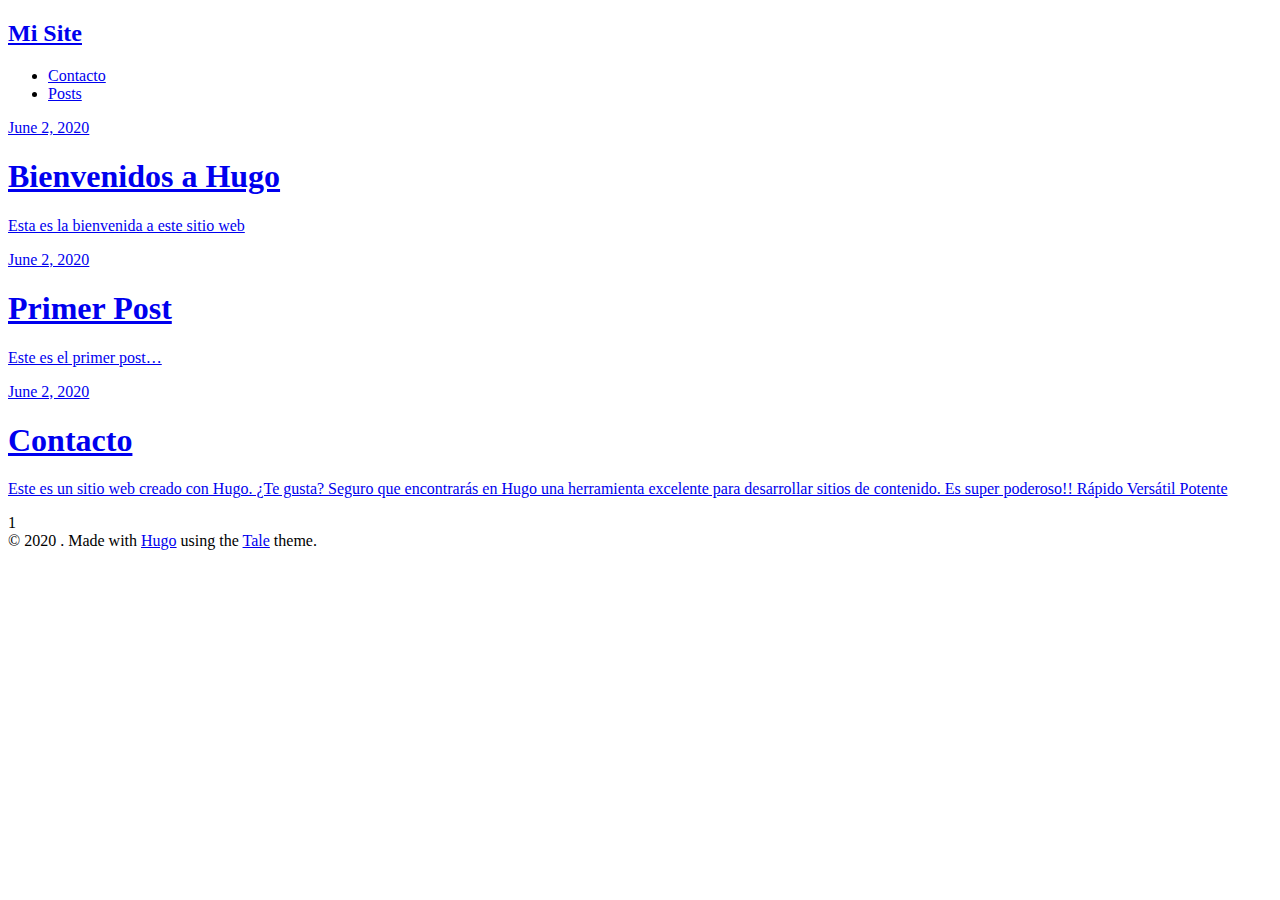
==== docs/index.html @ b0f3c153 "build" ====
<!DOCTYPE html>
<html lang="es">
    <head>
	<meta name="generator" content="Hugo 0.70.0" />
		<meta charset="UTF-8">
		<meta name="viewport" content="width=device-width, initial-scale=1.0">
			<meta name="description" content="">

		<title>Mi Site</title>

		
  		<link rel="stylesheet" href="/css/style.css">
		<link rel="stylesheet" href="/css/fonts.css">
		
		<link rel="icon" type="image/png" sizes="32x32" href="/images/favicon-32x32.png">
		<link rel="icon" type="image/png" sizes="16x16" href="/images/favicon-16x16.png">
		<link rel="apple-touch-icon" sizes="180x180" href="/images/apple-touch-icon.png">

		
		<link href="/index.xml" rel="alternate" type="application/rss+xml" title="Mi Site" />
	</head>

    <body>
        		<nav class="nav">
			<div class="nav-container">
				<a href="/">
					<h2 class="nav-title">Mi Site</h2>
				</a>
				<ul>
    
    
        <li>
            <a href="/contacto/">
                
                <span>Contacto</span>
                
            </a>
        </li>
    
        <li>
            <a href="/posts/">
                
                <span>Posts</span>
                
            </a>
        </li>
    
</ul>
			</div>
		</nav>

        

<main>
	


	<div class="catalogue">
		
			<a href="http://example.org/posts/bienvenidos-a-hugo/" class="catalogue-item">
    <div>
        <time datetime="2020-06-02 21:10:07 &#43;0200 CEST" class="catalogue-time">June 2, 2020</time>
        <h1 class="catalogue-title">Bienvenidos a Hugo</h1>
        <div class="catalogue-line"></div>

        <p>
            Esta es la bienvenida a este sitio web
        </p>
    </div>
</a>

		
			<a href="http://example.org/posts/primer-post/" class="catalogue-item">
    <div>
        <time datetime="2020-06-02 21:09:40 &#43;0200 CEST" class="catalogue-time">June 2, 2020</time>
        <h1 class="catalogue-title">Primer Post</h1>
        <div class="catalogue-line"></div>

        <p>
            Este es el primer post&hellip;
        </p>
    </div>
</a>

		
			<a href="http://example.org/contacto/" class="catalogue-item">
    <div>
        <time datetime="2020-06-02 21:03:29 &#43;0200 CEST" class="catalogue-time">June 2, 2020</time>
        <h1 class="catalogue-title">Contacto</h1>
        <div class="catalogue-line"></div>

        <p>
            Este es un sitio web creado con Hugo. ¿Te gusta?
Seguro que encontrarás en Hugo una herramienta excelente para desarrollar sitios de contenido.
Es super poderoso!!
 Rápido Versátil Potente  
        </p>
    </div>
</a>

		
	</div>

	<div class="pagination">
		
		

		<span>1</span>
	</div>
</main>


        		<footer>
			<span>
			&copy; <time datetime="2020-06-02 21:24:39.931578 &#43;0200 CEST m=&#43;0.055190358">2020</time> . Made with <a href='https://gohugo.io'>Hugo</a> using the <a href='https://github.com/EmielH/tale-hugo/'>Tale</a> theme.
			</span>
		</footer>

    </body>
</html>
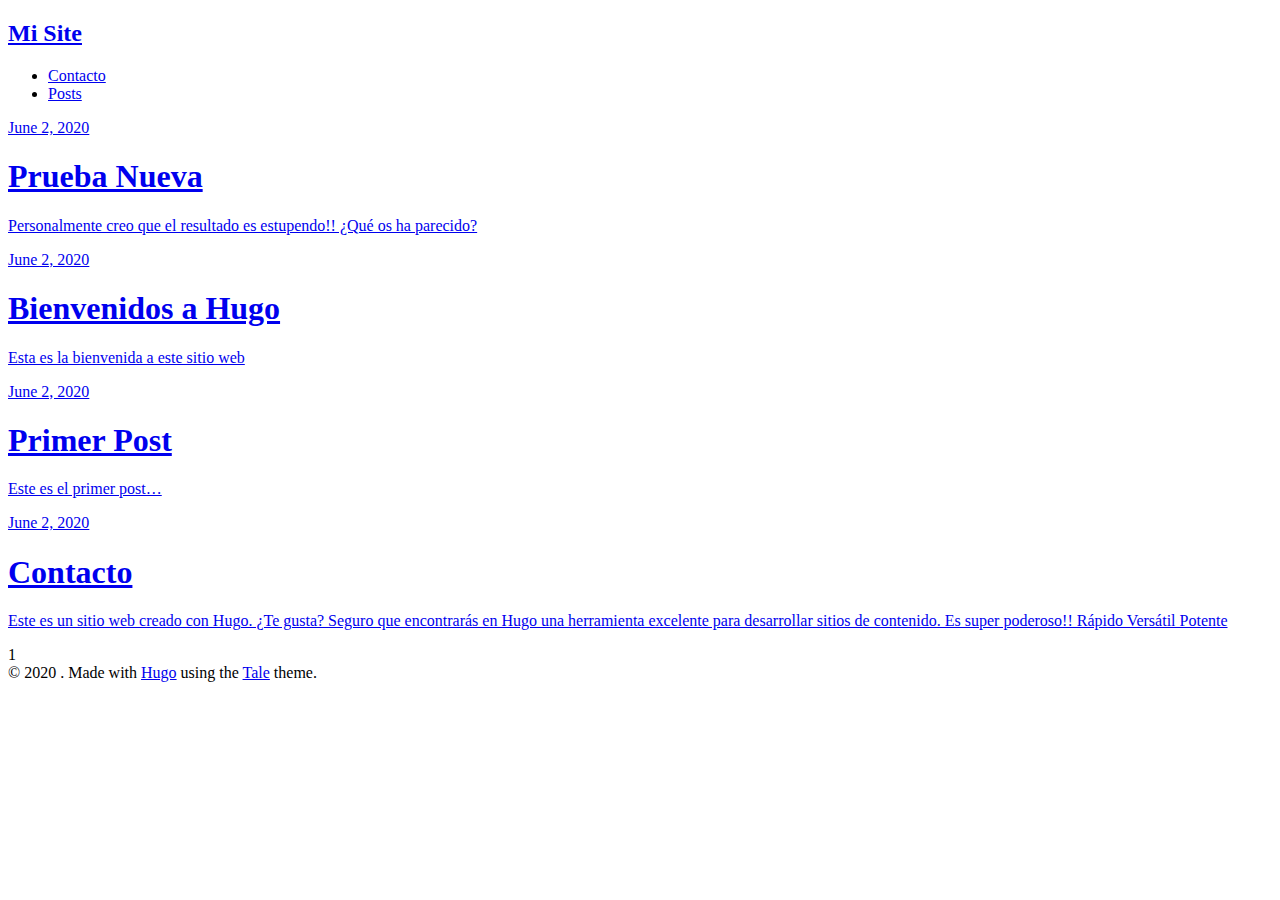
==== commit 83eb4c21: "build" ====
--- a/docs/index.html
+++ b/docs/index.html
@@ -9,28 +9,28 @@
 		<title>Mi Site</title>
 
 		
-  		<link rel="stylesheet" href="/css/style.css">
-		<link rel="stylesheet" href="/css/fonts.css">
+  		<link rel="stylesheet" href="/mi-sitio/css/style.css">
+		<link rel="stylesheet" href="/mi-sitio/css/fonts.css">
 		
-		<link rel="icon" type="image/png" sizes="32x32" href="/images/favicon-32x32.png">
-		<link rel="icon" type="image/png" sizes="16x16" href="/images/favicon-16x16.png">
-		<link rel="apple-touch-icon" sizes="180x180" href="/images/apple-touch-icon.png">
+		<link rel="icon" type="image/png" sizes="32x32" href="/mi-sitio/images/favicon-32x32.png">
+		<link rel="icon" type="image/png" sizes="16x16" href="/mi-sitio/images/favicon-16x16.png">
+		<link rel="apple-touch-icon" sizes="180x180" href="/mi-sitio/images/apple-touch-icon.png">
 
 		
-		<link href="/index.xml" rel="alternate" type="application/rss+xml" title="Mi Site" />
+		<link href="/mi-sitio/index.xml" rel="alternate" type="application/rss+xml" title="Mi Site" />
 	</head>
 
     <body>
         		<nav class="nav">
 			<div class="nav-container">
-				<a href="/">
+				<a href="/mi-sitio/">
 					<h2 class="nav-title">Mi Site</h2>
 				</a>
 				<ul>
     
     
         <li>
-            <a href="/contacto/">
+            <a href="/mi-sitio/contacto/">
                 
                 <span>Contacto</span>
                 
@@ -38,7 +38,7 @@
         </li>
     
         <li>
-            <a href="/posts/">
+            <a href="/mi-sitio/posts/">
                 
                 <span>Posts</span>
                 
@@ -57,7 +57,21 @@
 
 	<div class="catalogue">
 		
-			<a href="http://example.org/posts/bienvenidos-a-hugo/" class="catalogue-item">
+			<a href="https://midesweb.github.io/mi-sitio/posts/prueba-nueva/" class="catalogue-item">
+    <div>
+        <time datetime="2020-06-02 21:32:07 &#43;0200 CEST" class="catalogue-time">June 2, 2020</time>
+        <h1 class="catalogue-title">Prueba Nueva</h1>
+        <div class="catalogue-line"></div>
+
+        <p>
+            Personalmente creo que el resultado es estupendo!!
+¿Qué os ha parecido?
+        </p>
+    </div>
+</a>
+
+		
+			<a href="https://midesweb.github.io/mi-sitio/posts/bienvenidos-a-hugo/" class="catalogue-item">
     <div>
         <time datetime="2020-06-02 21:10:07 &#43;0200 CEST" class="catalogue-time">June 2, 2020</time>
         <h1 class="catalogue-title">Bienvenidos a Hugo</h1>
@@ -70,7 +84,7 @@
 </a>
 
 		
-			<a href="http://example.org/posts/primer-post/" class="catalogue-item">
+			<a href="https://midesweb.github.io/mi-sitio/posts/primer-post/" class="catalogue-item">
     <div>
         <time datetime="2020-06-02 21:09:40 &#43;0200 CEST" class="catalogue-time">June 2, 2020</time>
         <h1 class="catalogue-title">Primer Post</h1>
@@ -83,7 +97,7 @@
 </a>
 
 		
-			<a href="http://example.org/contacto/" class="catalogue-item">
+			<a href="https://midesweb.github.io/mi-sitio/contacto/" class="catalogue-item">
     <div>
         <time datetime="2020-06-02 21:03:29 &#43;0200 CEST" class="catalogue-time">June 2, 2020</time>
         <h1 class="catalogue-title">Contacto</h1>
@@ -112,7 +126,7 @@
 
         		<footer>
 			<span>
-			&copy; <time datetime="2020-06-02 21:24:39.931578 &#43;0200 CEST m=&#43;0.055190358">2020</time> . Made with <a href='https://gohugo.io'>Hugo</a> using the <a href='https://github.com/EmielH/tale-hugo/'>Tale</a> theme.
+			&copy; <time datetime="2020-06-02 21:35:05.108667 &#43;0200 CEST m=&#43;0.050926225">2020</time> . Made with <a href='https://gohugo.io'>Hugo</a> using the <a href='https://github.com/EmielH/tale-hugo/'>Tale</a> theme.
 			</span>
 		</footer>
 
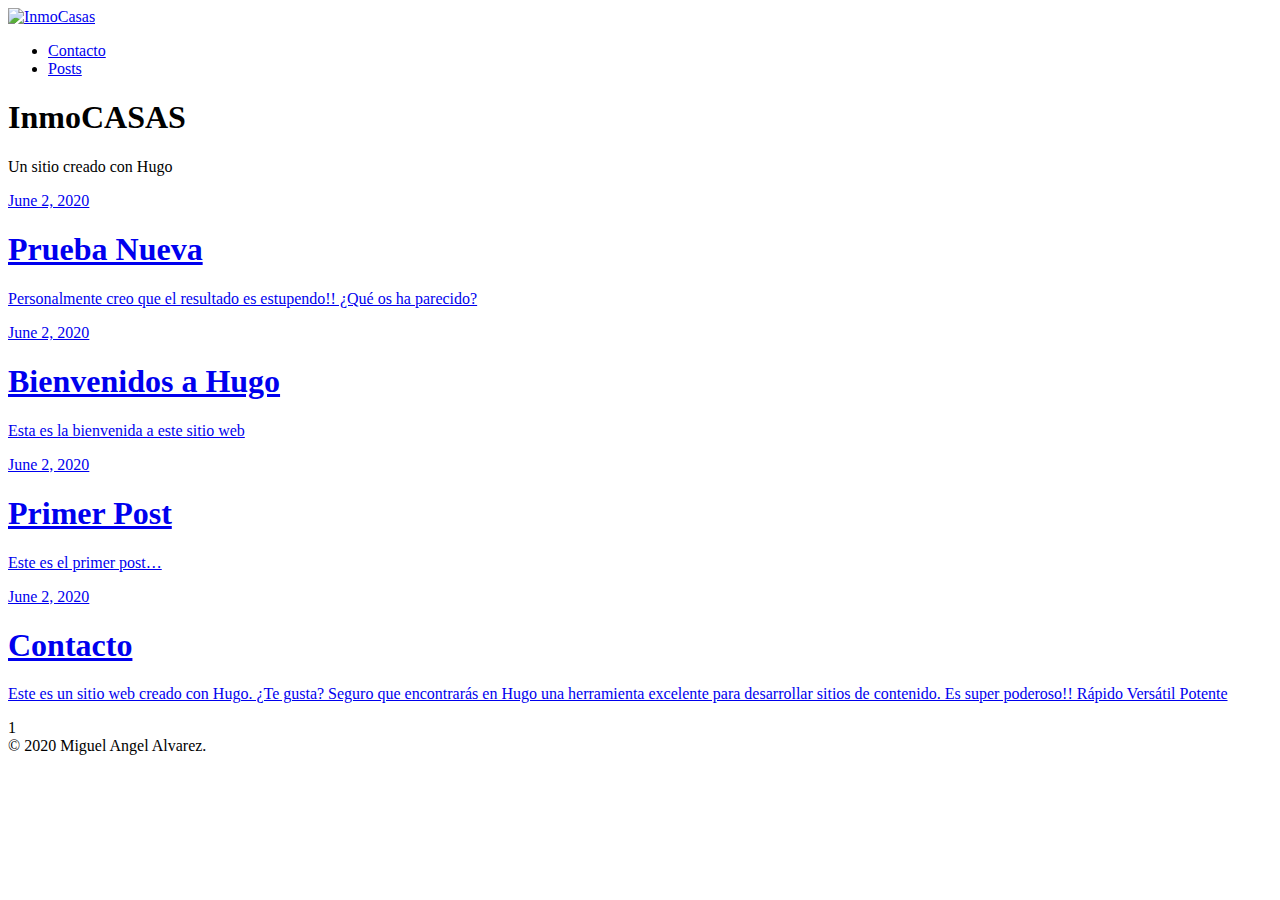
==== commit 84915dfa: "nueva versión" ====
--- a/docs/index.html
+++ b/docs/index.html
@@ -6,25 +6,26 @@
 		<meta name="viewport" content="width=device-width, initial-scale=1.0">
 			<meta name="description" content="">
 
-		<title>Mi Site</title>
+		<title>InmoCasas</title>
 
 		
   		<link rel="stylesheet" href="/mi-sitio/css/style.css">
 		<link rel="stylesheet" href="/mi-sitio/css/fonts.css">
+		<link rel="stylesheet" href="/mi-sitio/css/estilos.css">
 		
 		<link rel="icon" type="image/png" sizes="32x32" href="/mi-sitio/images/favicon-32x32.png">
 		<link rel="icon" type="image/png" sizes="16x16" href="/mi-sitio/images/favicon-16x16.png">
 		<link rel="apple-touch-icon" sizes="180x180" href="/mi-sitio/images/apple-touch-icon.png">
 
 		
-		<link href="/mi-sitio/index.xml" rel="alternate" type="application/rss+xml" title="Mi Site" />
+		<link href="/mi-sitio/index.xml" rel="alternate" type="application/rss+xml" title="InmoCasas" />
 	</head>
 
     <body>
         		<nav class="nav">
 			<div class="nav-container">
 				<a href="/mi-sitio/">
-					<h2 class="nav-title">Mi Site</h2>
+					<img src="https://midesweb.github.io/mi-sitio/images/logo.png" alt="InmoCasas">
 				</a>
 				<ul>
     
@@ -52,8 +53,10 @@
         
 
 <main>
-	
-
+	<div class="indexhero">
+  <h1>InmoCASAS</h1>
+  <p>Un sitio creado con Hugo</p>
+</div>
 
 	<div class="catalogue">
 		
@@ -126,7 +129,7 @@
 
         		<footer>
 			<span>
-			&copy; <time datetime="2020-06-02 21:35:05.108667 &#43;0200 CEST m=&#43;0.050926225">2020</time> . Made with <a href='https://gohugo.io'>Hugo</a> using the <a href='https://github.com/EmielH/tale-hugo/'>Tale</a> theme.
+			&copy; <time datetime="2020-06-25 21:19:36.141721 &#43;0200 CEST m=&#43;0.054579841">2020</time> Miguel Angel Alvarez. 
 			</span>
 		</footer>
 
